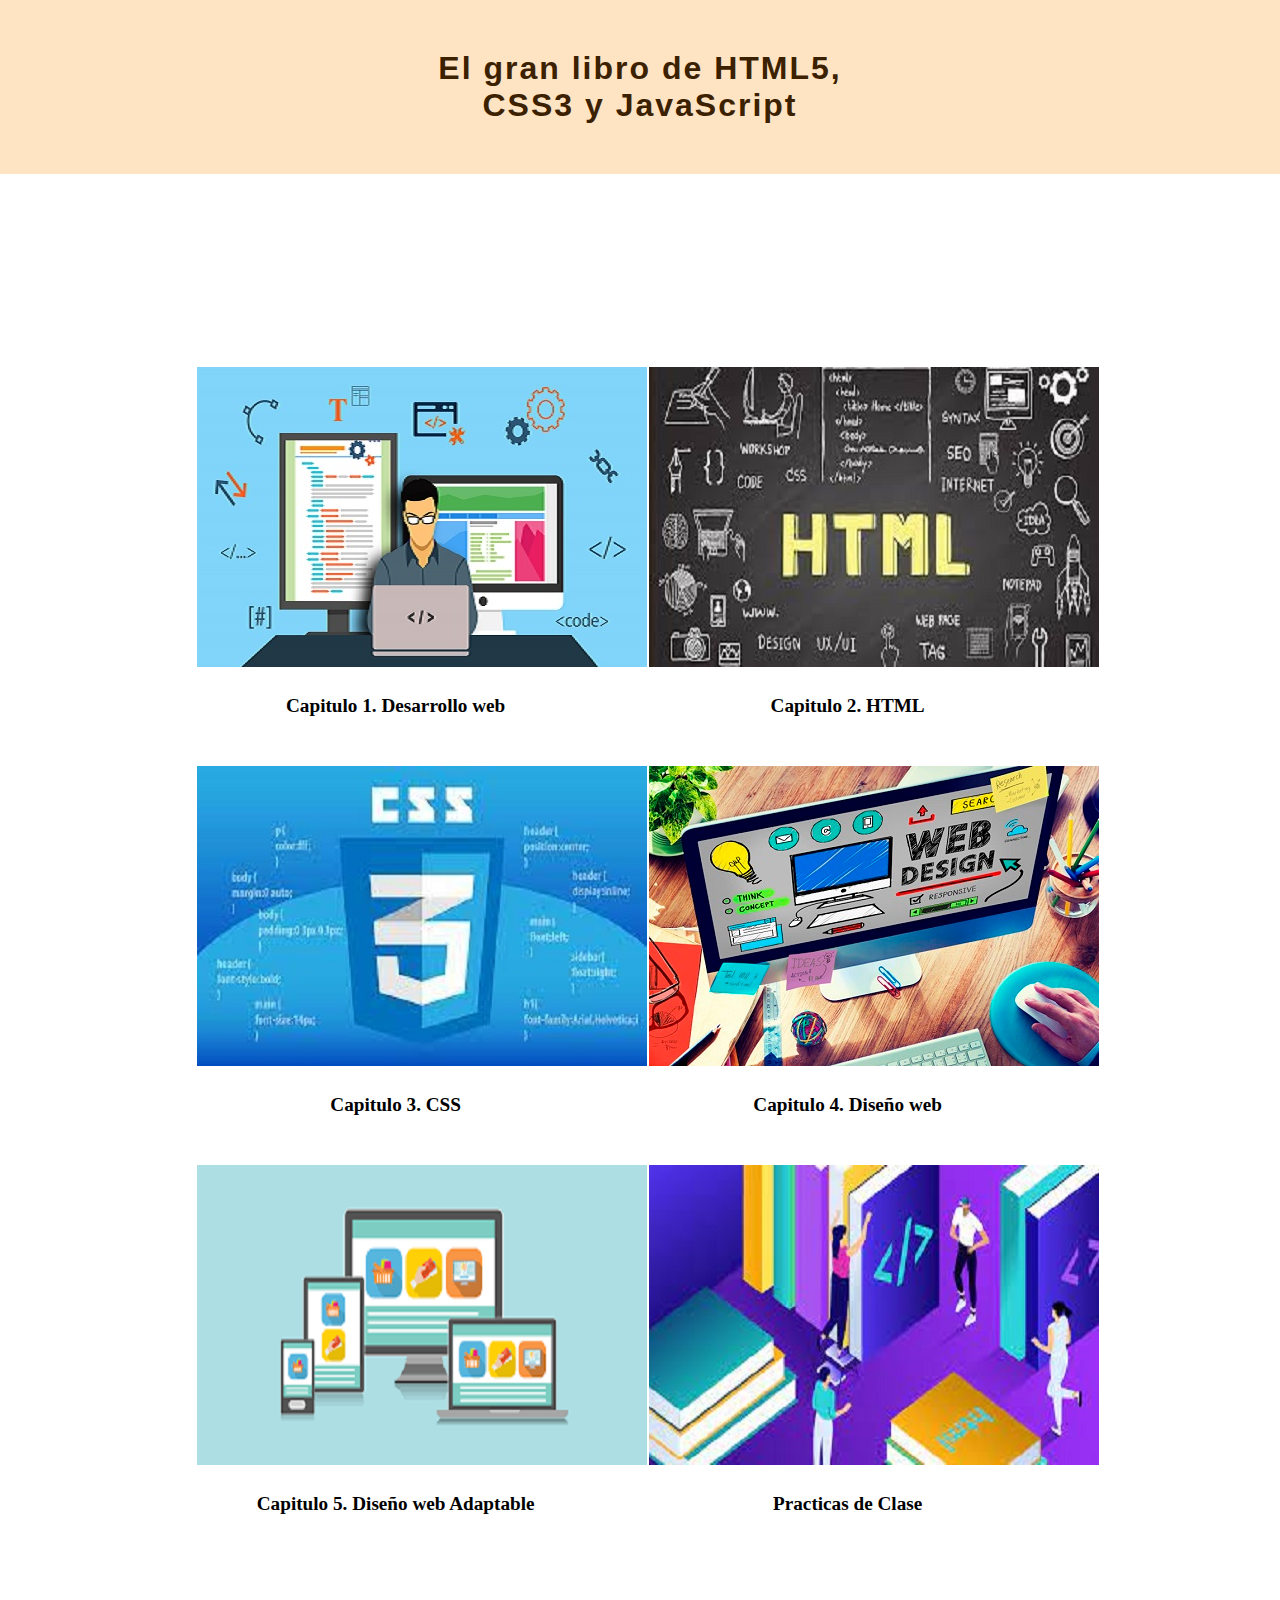
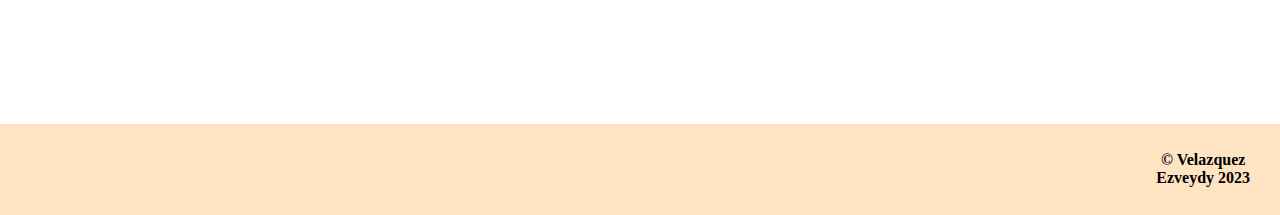
==== index.html @ be5770d4 "LOL" ====
<!DOCTYPE html>
<html lang="en">
<head>
    <meta charset="UTF-8">
    <meta http-equiv="X-UA-Compatible" content="IE=edge">
    <meta name="viewport" content="width=device-width, initial-scale=1.0">
    <title>Level 00</title>
    <link rel="stylesheet" href="CSS/estilos00.css">
    <link rel="icon" href="IMAGENES/si.jpg" type="image/png" 
sizes="16x16"> 
</head>
<body>

    <!-- Encabezado -->
<header>
    <nav id="cent">
    <h1 id="titulo">El gran libro de HTML5, <br>
        CSS3 y JavaScript </h1>
    </nav>    
</header>
 <!-- Contenido -->
    <div id="tabla">
        <table id="tablit">
            <tr>
                <th>
                    <a href="level01.html">
                        <img src="IMAGENES/Dessarrollo web.jfif" alt=""> <br>
                        Capitulo 1. Desarrollo web
                    </a>
                </th>
                <th>
                    <a href="level02.html">
                        <img src="IMAGENES/hrml.jfif" alt=""><br>
                        Capitulo 2. HTML
                    </a>
                </th>
            </tr>
            <tr>
                <th>
                    <a href="level03.html">
                        <img src="IMAGENES/CSS.jfif" alt=""> <br>
                        Capitulo 3. CSS
                    </a>
                </th>
                <th>
                    <a href="level04.html">
                        <img src="IMAGENES/dISEÑOWEB.jpg" alt=""> <br>
                        Capitulo 4. Diseño web
                    </a>
                </th>
            </tr>
            <tr>
                <th>
                    <a href="level05.html">
                        <img src="IMAGENES/diseñowebadaptable.png" alt=""> <br>
                        Capitulo 5. Diseño web Adaptable
                    </a>
                </th>
                <th>
                    <a href="level06.html">
                        <img src="IMAGENES/descarga.jfif" alt=""> <br>
                        Practicas de Clase
                    </a>
                </th>
            </tr>
        </TABle>
    </div>
    <!-- Pie de pagina -->
<br>
<table id="pie">
    <tr>
        <th>
            <footer>
                &copy; Velazquez Ezveydy 2023
            </footer>
        </th>
    </tr>
</table>

</body>
</html>
---- CSS/estilos00.css ----
*{
    margin: 0;
    padding: 0;
}

#titulo{
    font-family: Impact, Haettenschweiler, 'Arial Narrow Bold', sans-serif;
    margin: 2.5%;
    text-align: center;
    font-size: 2em;
    letter-spacing: 2px;
    color: rgb(59, 33, 0);
}

#tit{
    font-family: Impact, Haettenschweiler, 'Arial Narrow Bold', sans-serif;
    margin: 1%;
    text-align: center;
    font-size: 1.5em;
    letter-spacing: 2px;
    color: rgb(59, 33, 0);

}

#ce{
    background-color: rgb(255, 243, 113);
    padding: 1.5%;
}

/* #tabla{
    display: block;
    float: center;
    margin: 1%;
    padding: auto;
} */

#cent{
    background-color: bisque;
    padding: 1.5%;
}

#tabla a{
    text-decoration: none;
    display: block;
    margin: 4% 4% 5% 5%;
    font-family: Cambria, Cochin, Georgia, Times, 'Times New Roman', serif;
    color: black;
    font-size: 1.2em;
}

#tabla a:hover{
    color: blueviolet;
}

#tabla img{
    padding: 1.5%;
    margin: auto;
    display: block;
}

#pie{
    background-color: bisque;
    font-family: Cambria, Cochin, Georgia, Times, 'Times New Roman', serif;
    padding: 2%;
    padding-right: auto;
    padding-left: 90%;
}

#tablit{
    padding: 13% 13% 13% 13%;
    display: flex;
    flex-direction: row;
}

#salid{
    color: rgb(59, 33, 0);
    font-size: 1.5em;
    font-family: Impact, Haettenschweiler, 'Arial Narrow Bold', sans-serif;
    text-decoration: none;
    text-align: left;
}
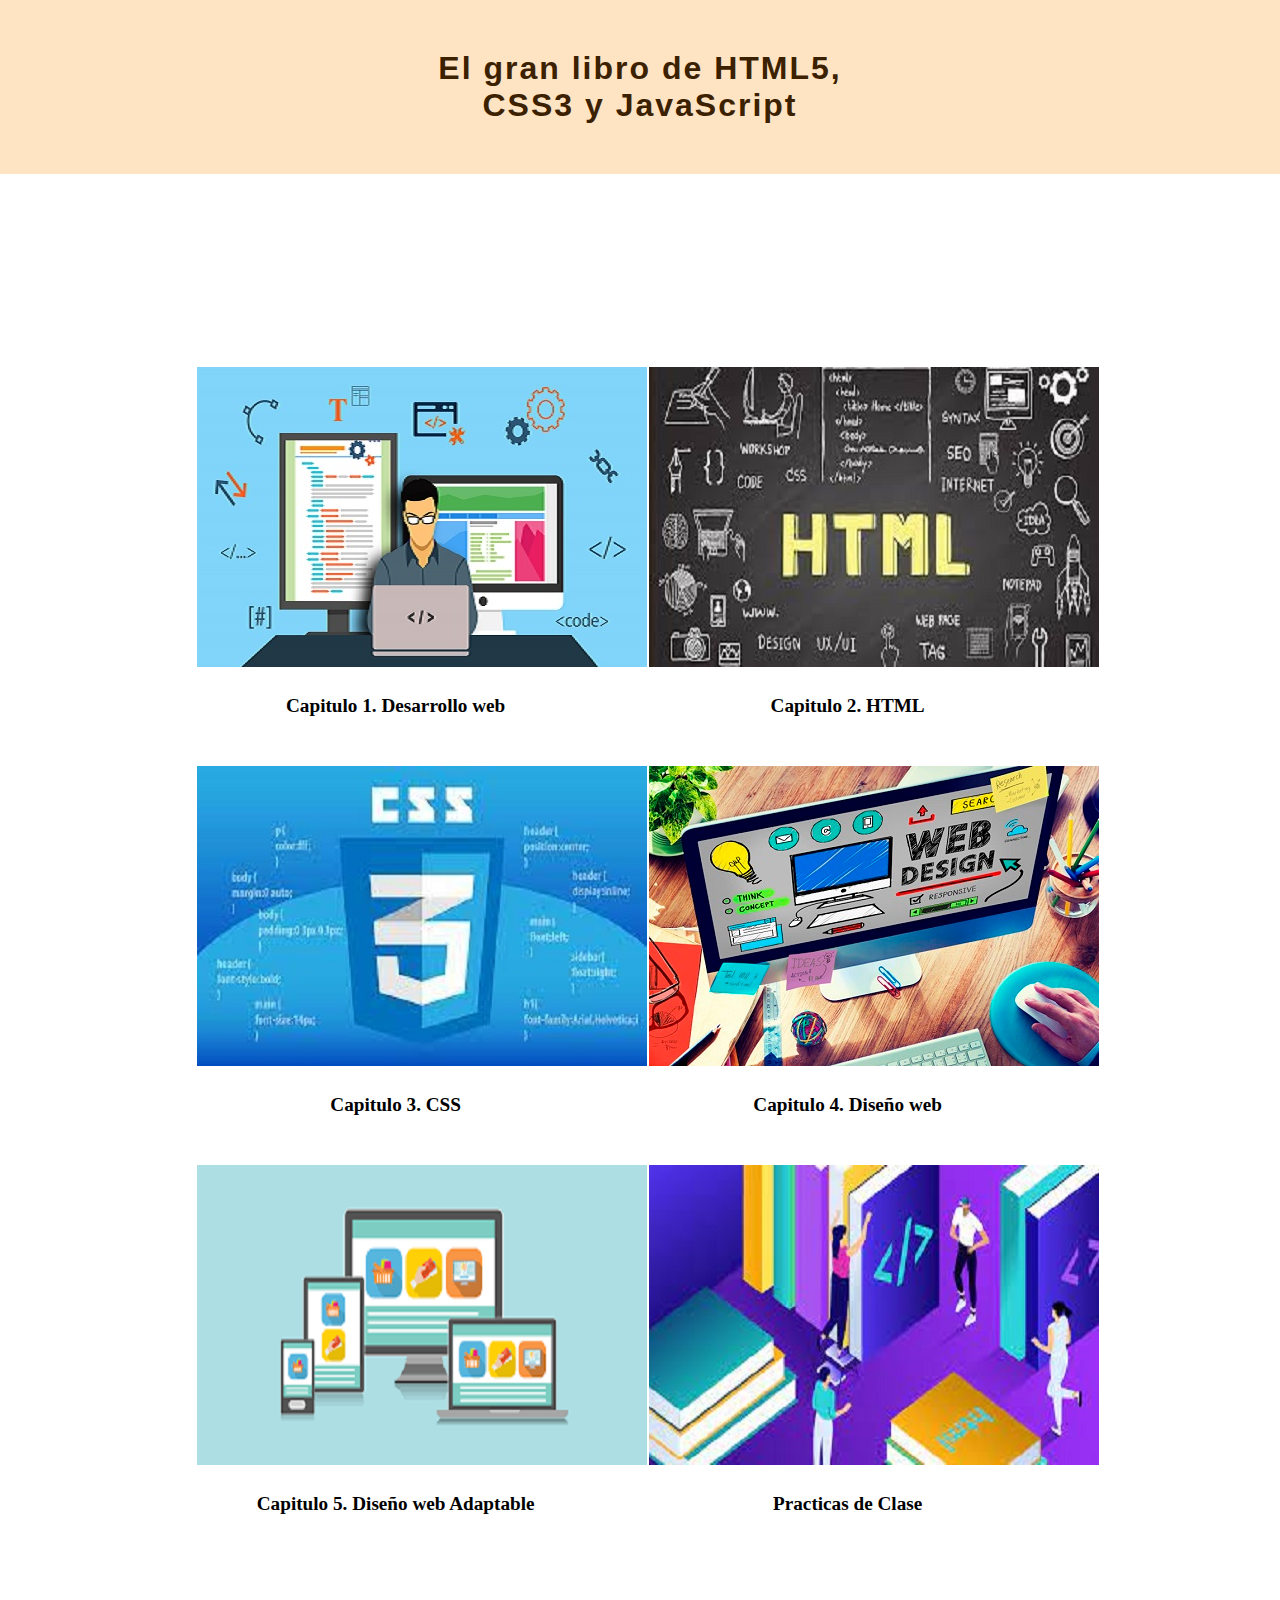
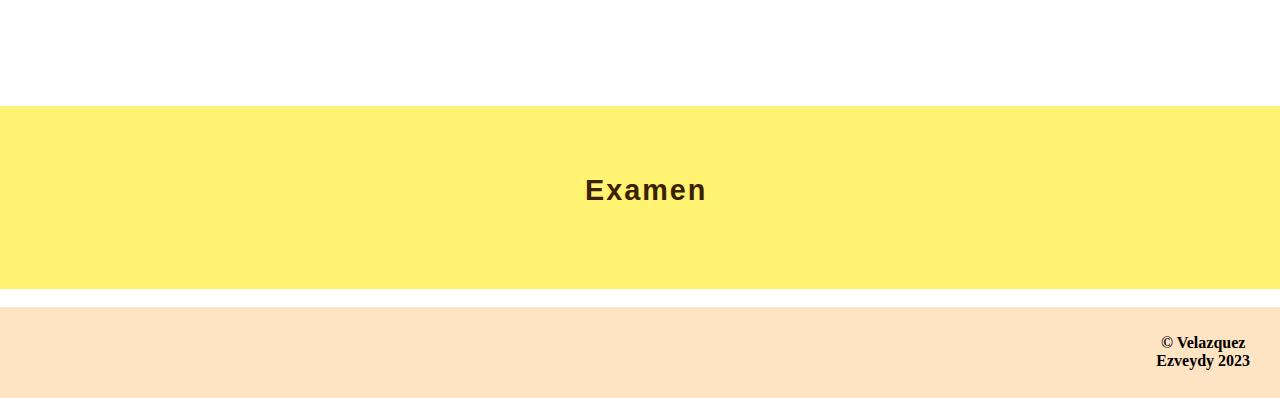
==== commit 69ae9ffe: "exa" ====
--- a/index.html
+++ b/index.html
@@ -64,6 +64,11 @@
                 </th>
             </tr>
         </TABle>
+        <header>
+            <nav id="ce">
+            <a href="examen.html"><h1 id="tit"><i class="fa-solid fa-arrow-right"></i> Examen<i class="fa-solid fa-arrow-left"></i></h1></a>
+            </nav>    
+        </header>
     </div>
     <!-- Pie de pagina -->
 <br>
